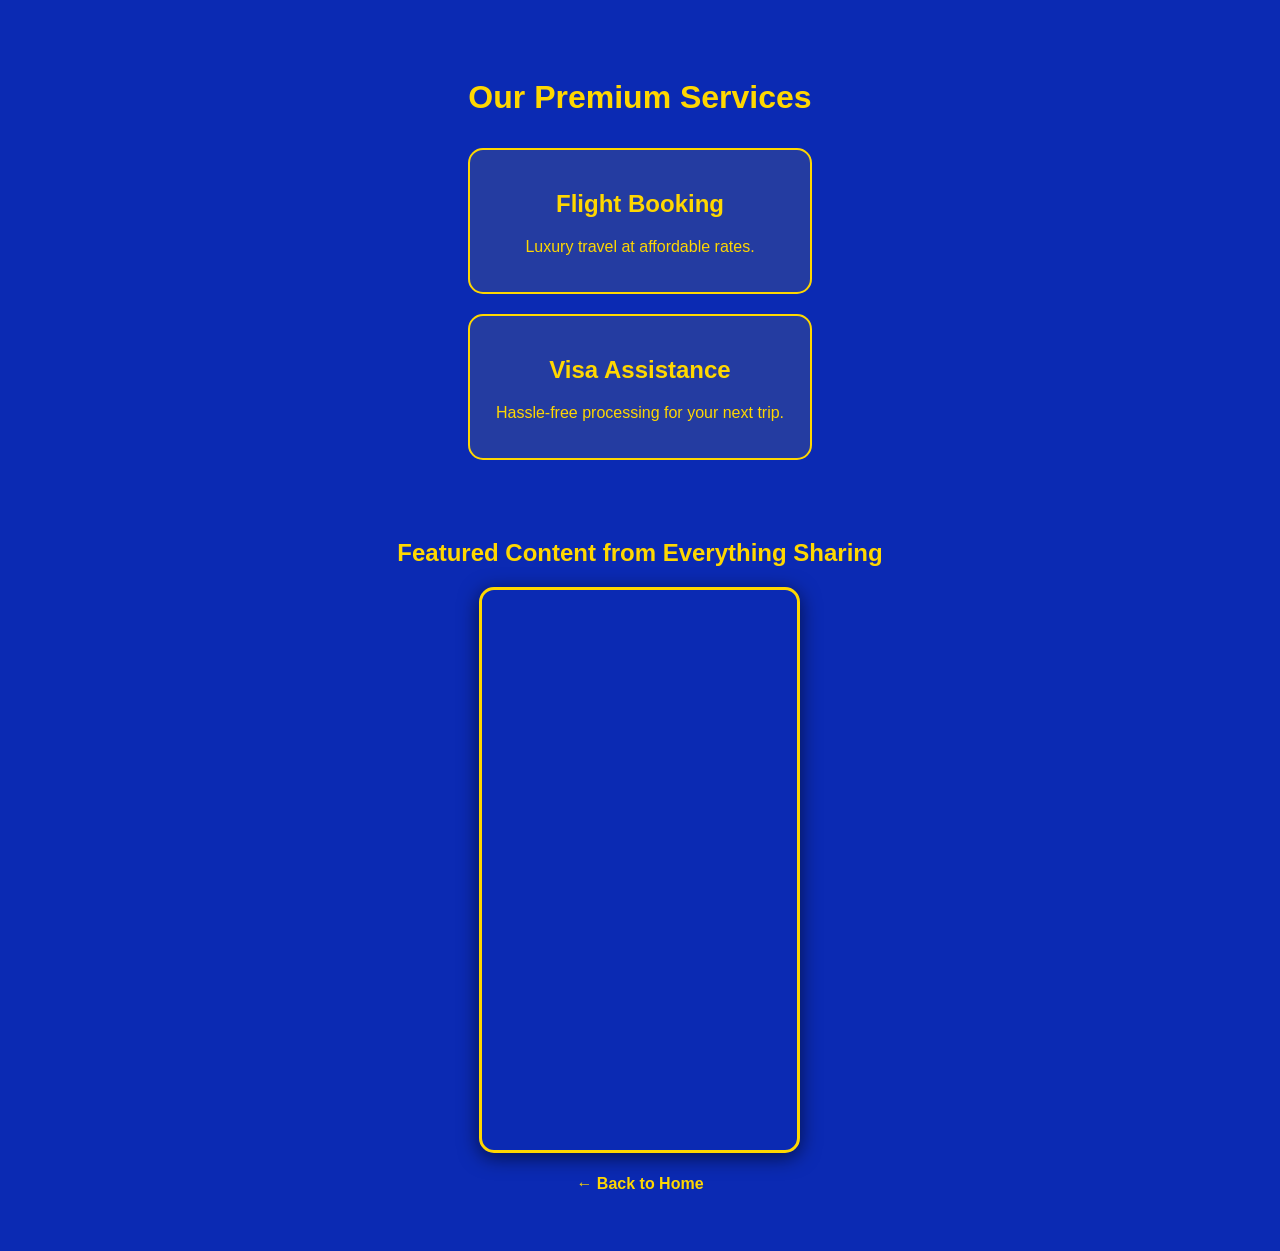
==== services.html @ 393a2e23 "i have added new contents i have added new contents" ====
<!DOCTYPE html>
<html>
<head>
    <title>Services - Al-Elham Travel</title>
    <style>
        body {
            background-color: #0b2ab3;
            color: #FFD700;
            font-family: sans-serif;
            display: flex;
            flex-direction: column;
            align-items: center;
            padding: 50px;
        }
        .service-card {
            background: rgba(255, 215, 0, 0.1);
            border: 2px solid #FFD700;
            border-radius: 15px;
            padding: 20px;
            margin: 10px;
            width: 300px;
            text-align: center;
        }
        a { color: #FFD700; font-weight: bold; text-decoration: none; }
        
        .video-gallery iframe {
            border: 3px solid #FFD700;
            border-radius: 15px;
            box-shadow: 0px 4px 20px rgba(0,0,0,0.6);
            max-width: 100%;
        }
    </style>
</head>
<body>
    <h1>Our Premium Services</h1>
    
    <div class="service-card">
        <h2>Flight Booking</h2>
        <p>Luxury travel at affordable rates.</p>
    </div>

    <div class="service-card">
        <h2>Visa Assistance</h2>
        <p>Hassle-free processing for your next trip.</p>
    </div>

    <div class="video-gallery" style="margin-top: 50px; text-align: center;">
        <h2>Featured Content from Everything Sharing</h2>
        <!-- Embedded your specific YouTube Short -->
        <iframe width="315" height="560" 
            src="https://www.youtube.com/embed/AuTzfRfnK3Q" 
            title="YouTube video player" 
            frameborder="0" 
            allow="accelerometer; autoplay; clipboard-write; encrypted-media; gyroscope; picture-in-picture" 
            allowfullscreen>
        </iframe>
    </div>

    <br>
    <a href="index.html">← Back to Home</a>
</body>
</html>
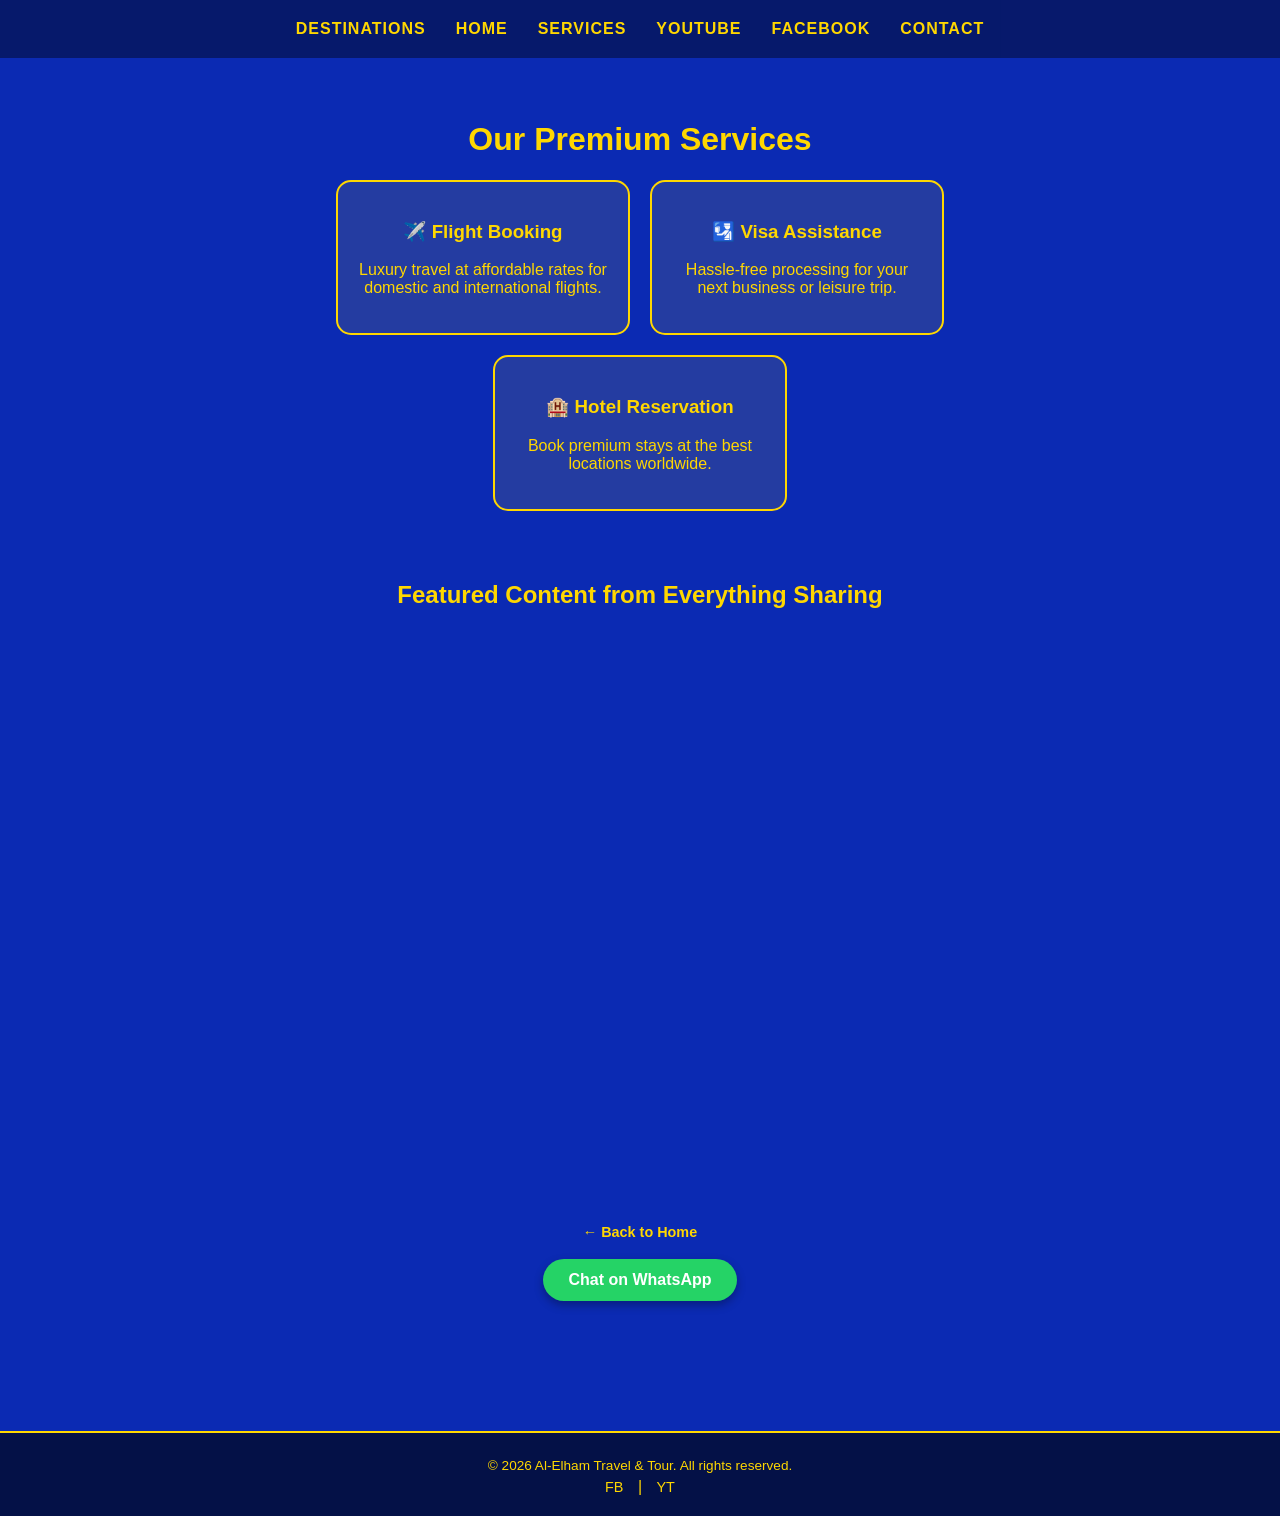
==== commit 5e510e9b: "Due to other pages added to my website Due to other pages added to my website" ====
--- a/services.html
+++ b/services.html
@@ -1,52 +1,43 @@
 <!DOCTYPE html>
 <html>
 <head>
+    <link rel="stylesheet" href="style.css">
     <title>Services - Al-Elham Travel</title>
-    <style>
-        body {
-            background-color: #0b2ab3;
-            color: #FFD700;
-            font-family: sans-serif;
-            display: flex;
-            flex-direction: column;
-            align-items: center;
-            padding: 50px;
-        }
-        .service-card {
-            background: rgba(255, 215, 0, 0.1);
-            border: 2px solid #FFD700;
-            border-radius: 15px;
-            padding: 20px;
-            margin: 10px;
-            width: 300px;
-            text-align: center;
-        }
-        a { color: #FFD700; font-weight: bold; text-decoration: none; }
-        
-        .video-gallery iframe {
-            border: 3px solid #FFD700;
-            border-radius: 15px;
-            box-shadow: 0px 4px 20px rgba(0,0,0,0.6);
-            max-width: 100%;
-        }
-    </style>
+    <meta name="viewport" content="width=device-width, initial-scale=1.0">
 </head>
 <body>
+    <nav class="navbar">
+        <a href="destinations.html">Destinations</a>
+        <a href="index.html">Home</a>
+        <a href="services.html">Services</a>
+        <a href="https://www.youtube.com/@EverythingSharing.2026" target="_blank">YouTube</a>
+        <a href="https://www.facebook.com/AlElhamTravel" target="_blank">Facebook</a>
+        <a href="index.html#contact">Contact</a>
+    </nav>
+
+    <!-- Inside the container of services.html -->
+<div class="container">
     <h1>Our Premium Services</h1>
     
-    <div class="service-card">
-        <h2>Flight Booking</h2>
-        <p>Luxury travel at affordable rates.</p>
+    <div style="display: flex; flex-wrap: wrap; justify-content: center; gap: 20px;">
+        <div class="service-card">
+            <h3>✈️ Flight Booking</h3>
+            <p>Luxury travel at affordable rates for domestic and international flights.</p>
+        </div>
+
+        <div class="service-card">
+            <h3>🛂 Visa Assistance</h3>
+            <p>Hassle-free processing for your next business or leisure trip.</p>
+        </div>
+
+        <div class="service-card">
+            <h3>🏨 Hotel Reservation</h3>
+            <p>Book premium stays at the best locations worldwide.</p>
+        </div>
     </div>
 
-    <div class="service-card">
-        <h2>Visa Assistance</h2>
-        <p>Hassle-free processing for your next trip.</p>
-    </div>
-
-    <div class="video-gallery" style="margin-top: 50px; text-align: center;">
+    <div class="video-gallery" style="margin-top: 50px;">
         <h2>Featured Content from Everything Sharing</h2>
-        <!-- Embedded your specific YouTube Short -->
         <iframe width="315" height="560" 
             src="https://www.youtube.com/embed/AuTzfRfnK3Q" 
             title="YouTube video player" 
@@ -56,7 +47,25 @@
         </iframe>
     </div>
 
-    <br>
-    <a href="index.html">← Back to Home</a>
+    <!-- Navigation and Contact Links -->
+    <div style="margin-top: 30px;">
+        <a href="index.html" class="back-link">← Back to Home</a>
+        <br><br>
+        <a href="https://wa.me/93779733730" target="_blank" class="whatsapp-btn">
+            Chat on WhatsApp
+        </a>
+    </div>
+</div>
+
+    <!-- Adding the Footer here too for consistency -->
+    <footer class="footer">
+        <div class="footer-content">
+            <p>&copy; 2026 Al-Elham Travel & Tour. All rights reserved.</p>
+            <div class="footer-socials">
+                <a href="https://www.facebook.com/AlElhamTravel" target="_blank">FB</a> | 
+                <a href="https://www.youtube.com/@EverythingSharing" target="_blank">YT</a>
+            </div>
+        </div>
+    </footer>
 </body>
 </html>
--- a/style.css
+++ b/style.css
@@ -0,0 +1,266 @@
+/* --- GLOBAL STYLES --- */
+body {
+    background-color: #0b2ab3;
+    color: #FFD700;
+    font-family: sans-serif;
+    display: flex;
+    flex-direction: column;
+    align-items: center;
+    justify-content: center;
+    min-height: 100vh;
+    margin: 0;
+    padding-top: 80px; 
+}
+
+.navbar {
+    position: fixed; 
+    top: 0;
+    width: 100%;
+    padding: 20px;
+    display: flex;
+    justify-content: center;
+    gap: 30px;
+    background-color: rgba(0, 0, 0, 0.4); 
+    z-index: 1000;
+}
+
+.navbar a {
+    color: #FFD700;
+    text-decoration: none;
+    font-weight: bold;
+    text-transform: uppercase;
+    transition: 0.3s;
+    letter-spacing: 1px;
+}
+
+.navbar a:hover {
+    color: #ffffff;
+    text-shadow: 0px 0px 8px #FFD700;
+    transform: scale(1.1);
+}
+
+.container {
+    max-width: 900px;
+    width: 100%;
+    display: flex;
+    flex-direction: column;
+    align-items: center;
+    text-align: center;
+    padding: 20px 20px 80px 20px; /* Added 80px bottom padding */
+}
+
+.profile-img {
+    width: 150px;
+    height: 150px;
+    border-radius: 50%;
+    border: 3px solid #FFD700;
+    margin-bottom: 20px;
+    object-fit: cover;
+    box-shadow: 0px 4px 15px rgba(0,0,0,0.5);
+}
+
+/* --- SECTION STYLES --- */
+.contact-section {
+    background: rgba(255, 215, 0, 0.1);
+    padding: 30px;
+    border-radius: 15px;
+    margin-top: 40px;
+    display: flex;
+    flex-direction: column;
+    gap: 15px;
+    width: 320px;
+    border: 1px solid rgba(255, 215, 0, 0.2);
+}
+
+.contact-section p {
+    font-size: 0.9rem;
+    line-height: 1.5;
+    margin: 5px 0;
+}
+
+.contact-section h3 {
+    margin-bottom: 10px;
+    text-decoration: underline;
+}
+
+/* --- FORM ELEMENTS --- */
+.contact-section input, .contact-section textarea {
+    padding: 10px;
+    border-radius: 5px;
+    border: 1px solid #FFD700;
+    background: #001f3f;
+    color: white;
+}
+
+button {
+    padding: 10px 20px;
+    background-color: #FFD700;
+    border: none;
+    border-radius: 5px;
+    cursor: pointer;
+    font-weight: bold;
+    color: #001f3f;
+    transition: 0.2s;
+}
+
+button:hover {
+    background-color: #ffffff;
+    box-shadow: 0px 0px 15px #FFD700;
+    transform: scale(1.05);
+}
+/* --- FOOTER STYLES --- */
+.footer {
+    width: 100%;
+    background-color: rgba(0, 0, 0, 0.6); /* Slightly darker than navbar */
+    color: #FFD700;
+    padding: 20px 0;
+    margin-top: 50px;
+    border-top: 2px solid #FFD700;
+    text-align: center;
+}
+
+.footer-content p {
+    margin: 5px 0;
+    font-size: 0.85rem;
+}
+
+.footer-content a {
+    color: #ffffff;
+    text-decoration: underline;
+}
+
+.footer-socials a {
+    margin: 0 10px;
+    font-size: 0.9rem;
+    text-decoration: none;
+    color: #FFD700;
+}
+
+.footer-socials a:hover {
+    color: #ffffff;
+}
+.service-card {
+    background: rgba(255, 215, 0, 0.1);
+    border: 2px solid #FFD700;
+    border-radius: 15px;
+    padding: 20px;
+    width: 250px;
+    transition: 0.3s;
+}
+
+.service-card:hover {
+    transform: translateY(-10px);
+    background: rgba(255, 215, 0, 0.2);
+    box-shadow: 0px 10px 20px rgba(0, 0, 0, 0.4);
+}
+/* --- BUTTON & LINK STYLES --- */
+.whatsapp-btn {
+    background-color: #25D366; 
+    color: white; 
+    padding: 12px 25px; 
+    border-radius: 30px; /* Rounded pill shape looks more modern */
+    text-decoration: none; 
+    font-weight: bold; 
+    display: inline-block;
+    transition: 0.3s;
+    box-shadow: 0px 4px 10px rgba(0,0,0,0.3);
+}
+
+.whatsapp-btn:hover {
+    background-color: #128C7E;
+    transform: scale(1.05);
+}
+
+.back-link {
+    color: #FFD700; 
+    text-decoration: none; 
+    font-weight: bold;
+    font-size: 0.9rem;
+    transition: 0.3s;
+}
+
+.back-link:hover {
+    color: #ffffff;
+    text-decoration: underline;
+}
+/* --- GALLERY STYLES --- */
+.gallery-grid {
+    display: grid;
+    grid-template-columns: repeat(auto-fit, minmax(200px, 1fr));
+    gap: 20px;
+    width: 100%;
+    margin-top: 30px;
+}
+
+.gallery-item {
+    height: 250px;
+    background-color: #001f3f; /* Placeholder until you add real images */
+    border: 2px solid #FFD700;
+    border-radius: 15px;
+    position: relative;
+    overflow: hidden;
+    cursor: pointer;
+    transition: 0.4s;
+}
+
+.gallery-item:hover {
+    transform: scale(1.03);
+    box-shadow: 0px 10px 20px rgba(0,0,0,0.5);
+}
+
+.gallery-overlay {
+    position: absolute;
+    bottom: 0;
+    width: 100%;
+    background: rgba(0, 0, 0, 0.7);
+    color: #FFD700;
+    padding: 10px 0;
+    font-weight: bold;
+    transform: translateY(100%);
+    transition: 0.3s;
+}
+
+.gallery-item:hover .gallery-overlay {
+    transform: translateY(0);
+}
+.gallery-item img {
+    width: 100%;
+    height: 100%;
+    object-fit: cover; /* This crops the image to fit the box perfectly */
+    display: block;
+}
+
+/* Ensure the overlay always stays on top of the image */
+.gallery-overlay {
+    z-index: 2;
+}
+/* --- MOBILE RESPONSIVENESS --- */
+
+/* For screens smaller than 768px */
+@media (max-width: 768px) {
+    .navbar {
+        flex-wrap: wrap; /* Allows links to go to the next line if they don't fit */
+        gap: 15px;
+        padding: 10px;
+    }
+
+    .navbar a {
+        font-size: 0.8rem; /* Smaller text for mobile */
+    }
+
+    .container {
+        padding: 10px 10px 100px 100px;
+    }
+
+    .gallery-grid {
+        grid-template-columns: 1fr; /* Shows 1 card per row instead of 4 */
+    }
+
+    .service-card {
+        width: 90%; /* Service cards take up most of the screen width */
+    }
+    
+    .contact-section {
+        width: 90%; /* Form and contact info take up most of the screen width */
+    }
+}
